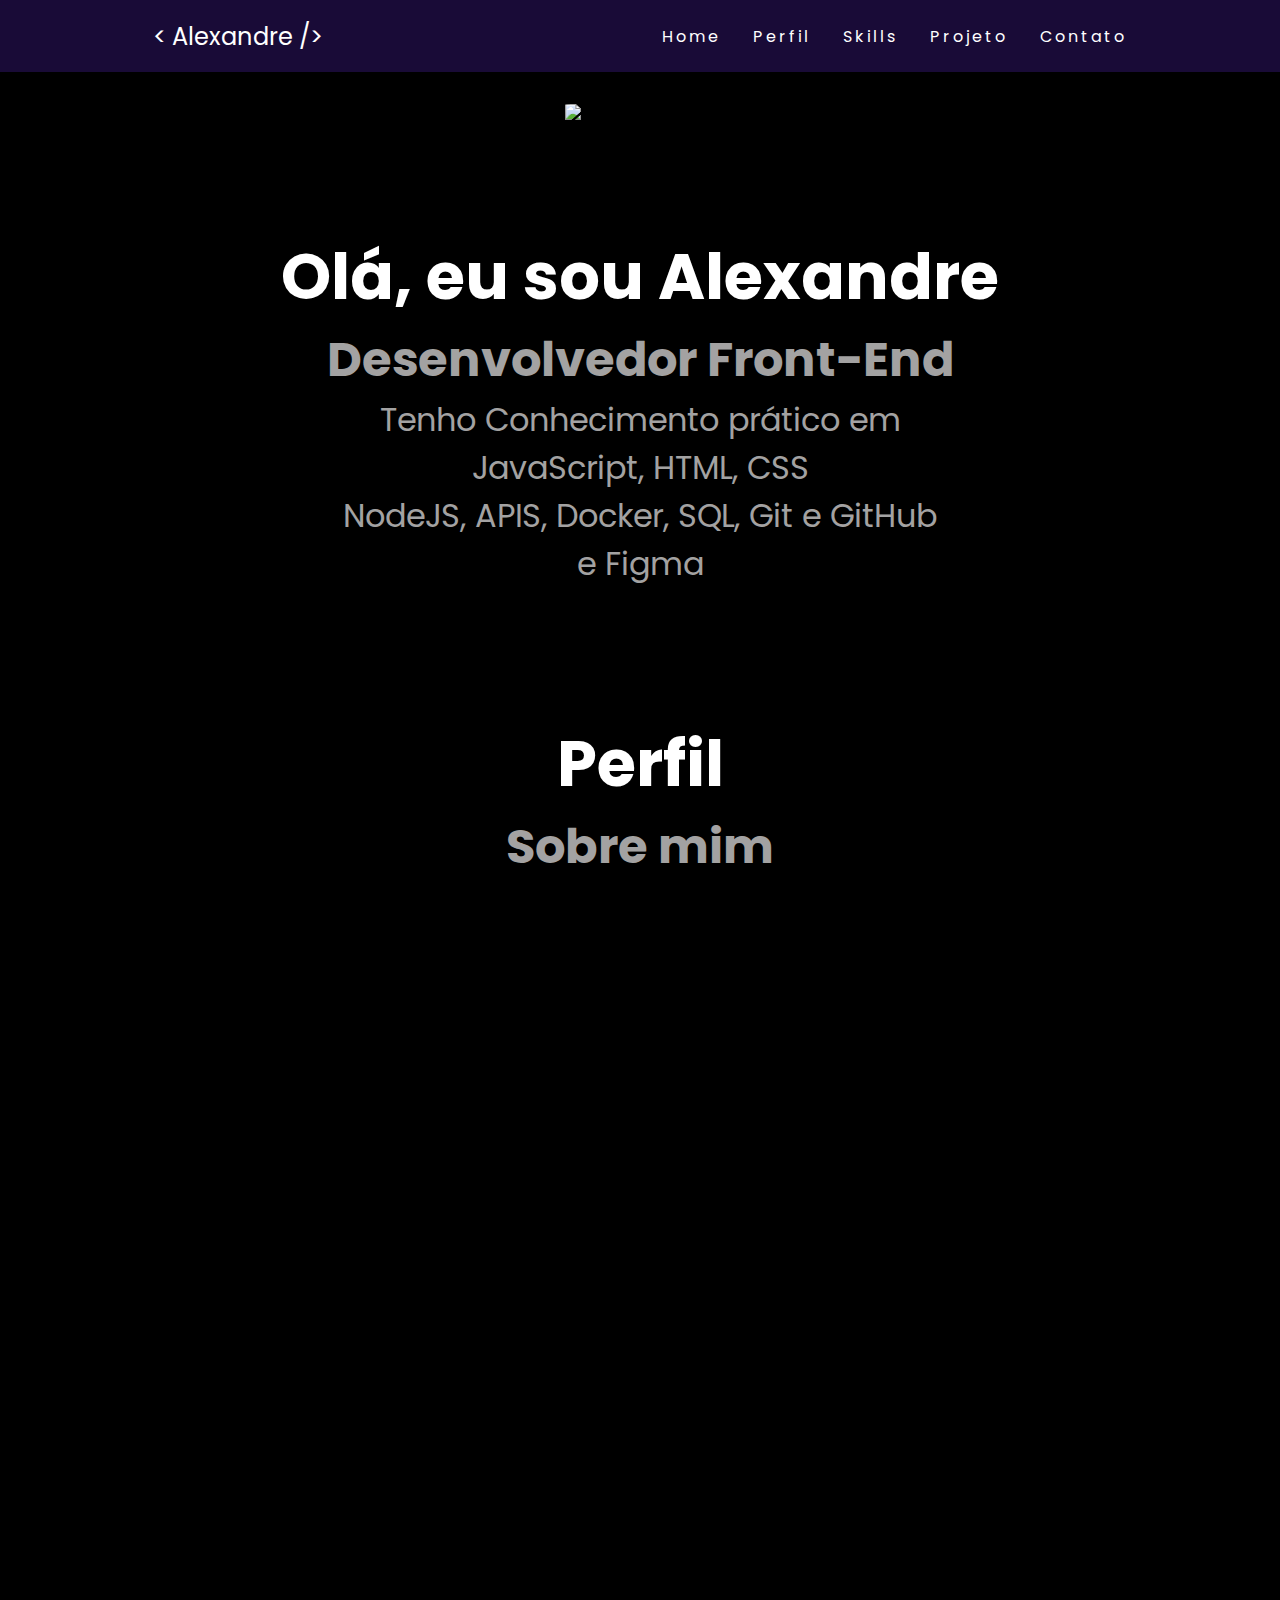
==== index.html @ d50f0af1 "first commit" ====
<!DOCTYPE html>
<html lang="pt-br">

<head>
  <meta charset="UTF-8">
  <title>Portifolio</title>

  <!-- ICONS -->
  <link rel="stylesheet" href="https://unicons.iconscout.com/release/v4.0.0/css/line.css">

  <!-- CSS -->
  <link rel="stylesheet" href="./assets/css/styles.css">


  <!-- FONTE -->
  <link rel="preconnect" href="https://fonts.googleapis.com">
  <link rel="preconnect" href="https://fonts.gstatic.com" crossorigin>
  <link href="https://fonts.googleapis.com/css2?family=Poppins:wght@400;500;600&display=swap" rel="stylesheet">

</head>

<body>
  <header class="menu">
    <nav>
      <a href="/" class="nav-logo">
        < Alexandre />
      </a>

      <div class="mobile-menu">
        <div>
          <i class="uil uil-apps"></i>
        </div>
      </div>

      <ul class="nav-list">
        <li class="nav_item">
          <a href="#home" class="nav_link">
            <i class="uil uil-estate nav_icon"></i> Home
          </a>
        </li>

        <li class="nav_item">
          <a href="./assets/pages/perfil.html" class="nav_link">
            <i class="uil uil-user nav_icon"></i> Perfil
          </a>
        </li>

        <li class="nav_item">
          <a href="./assets/pages/skills.html" class="nav_link">
            <i class="uil uil-parcel nav_icon"></i> Skills
          </a>
        </li>

        <li class="nav_item">
          <a href="./assets/pages/project.html" class="nav_link">
            <i class="uil uil-briefcase-alt nav_icon"></i> Projeto
          </a>
        </li>

        <li class="nav_item">
          <a href="./assets/pages/contact.html" class="nav_link">
            <i class="uil uil-message nav_icon"></i> Contato
          </a>
        </li>
      </ul>
    </nav>
  </header>

  <main>
    <section class="home-section" id="home">
      <div">
        <div class="home-content grid">
          <div class="home-img">
            <img
              src="https://img.freepik.com/free-vector/customer-support-service-hotline-center-helpdesk_107791-12895.jpg?w=1800&t=st=1673272476~exp=1673273076~hmac=d81f9e1b010dcf7d1e41c74c4eb4a0621f293e8acd98287d540910119bb3a627"
              alt="img-home-page">
          </div>

          <div class="home-text">
            <h1 class="home_title">Olá, eu sou Alexandre </h1>
            <h2 class="home_subtitle">Desenvolvedor Front-End</h3>
              <p class="home_descricao">Tenho Conhecimento prático em JavaScript, HTML, CSS<br>
                NodeJS, APIS, Docker, SQL, Git e GitHub e Figma </p>
          </div>
        </div>
        </div>
    </section>

    <section class="home-perfil" id="perfil">
      <h1 class="home_title">Perfil</h1>
      <h2 class="home_subtitle">Sobre mim</h2>

      <div class="perfil_container container grid">
        <img src="./assets/img/perfi.png" alt="foto-perfil" class="allesoares-perfil">


        <div>
          <span class="perfil_info-title">Formação Academica</span><br>
          <span class="perfil_info">
            Tecnologia de Analise de Desenvolvimento de Sistema.<br>
            Faculdade Anhanguera Educacional
          </span><br><br>
        </div>

        <div>
          <span class="perfil_info-title">Cursos Livres</span><br><br>

          <span class="perfil_info-title">RocketSeat (Trilha Discover)</span><br>
          <span class="perfil_info-title">Conectar</span><br>
          <span class="perfil_info">
            Conhecimento basico em contato com programação
            (Hardware, Software, Firmware e Drivers)
            Pensamentos Computacional e lógico
            Sistemas operacionais e configuração de ambientes
          </span><br><br>

          <span class="perfil_info-title">Fundamentar</span><br>
          <span class="perfil_info">
            Conhecimentos em programação Web
            Back-end com (JavaScript, Node.JS e SQL)
            Estrutura e Gerenciamentos de Dados
            Programação Orientada a Objetos
            Front-end com foco em HTML, CSS, JavaScript E DOM
          </span><br><br>

          <span class="perfil_info-title">Especializar</span><br>
          <span class="perfil_info">
            Conhecimento avançãdo em programação Web
            JavaScript Assíncrono: Callbacks, Promises e Async/Await
            Consumir e Construir APIs
            Animação em CSS
            Fundamentos de ReactJS
            Introdução ao TypeScript
            Relacionamentos e manipulação em SQL
            GitHub para trabalhar em times
          </span><br><br>

          <span class="perfil_info-title">Dio</span><br>
          <span class="perfil_info">
            Lógica de Programação Essencial<br>
            Criação de Websites com HTML5 e CSS3<br>
            Introdução ao Git e ao GitHub<br>
          </span><br><br>

          <span class="perfil_info-title">Alura</span><br>
          <span class="perfil_info">
            Criação de Projeto com HTML5 e CSS3 do Basico ao Avançado<br>
            Inglês técnico
          </span><br><br>
        </div>

        <div class="perfil_buttons">
          <a download="" href="/assets/pdf/curriculo.pdf" class="curriculo-pdf"> Dowload Curriculo </a>
        </div>
      </div>
    </section>

    <section class="home-skills grid" id="skills">
      <h1 class="home_title">Skills</h1>
      <h2 class="home_subtitle">Minhas Tecnologia</h2>

      <div class="skills-geral-main">
        <!-- FRONT END -->
        <div class="front-end">
          <h1 class="skills_title">Front-End Developer</h1>
          <h2 class="skills_subtitle">Conhecimento Prático</h2>

          <div class="skills-text">
            <h1 class="skills_name">HTML</h1>
            <span class="skills_number">80%</span>
          </div>
          <div class="skills-bar">
            <span class="skills_percentage skills_html"></span>
          </div>

          <div class="skills-text">
            <h1 class="skills_name">CSS</h1>
            <span class="skills_number">70%</span>
          </div>
          <div class="skills-bar">
            <span class="skills_percentage skills_css"></span>
          </div>

          <div class="skills-text">
            <h1 class="skills_name">JavaScript</h1>
            <span class="skills_number">60%</span>
          </div>
          <div class="skills-bar">
            <span class="skills_percentage skills_js"></span>
          </div>

          <div class="skills-text">
            <h1 class="skills_name">NodeJS</h1>
            <span class="skills_number">30%</span>
          </div>
          <div class="skills-bar">
            <span class="skills_percentage skills_node"></span>
          </div>

          <div class="skills-text">
            <h1 class="skills_name">React</h1>
            <span class="skills_number">30%</span>
          </div>
          <div class="skills-bar">
            <span class="skills_percentage skills_react"></span>
          </div>

          <div class="skills-text">
            <h1 class="skills_name">TypeScript</h1>
            <span class="skills_number">30%</span>
          </div>
          <div class="skills-bar">
            <span class="skills_percentage skills_typescript"></span>
          </div>
        </div>

        <!-- conhecimento geral -->
        <div class="conhecimento-geral">
          <h1 class="skills_title">Conhecimento Geral</h1>
          <h2 class="skills_subtitle">Conhecimento Prático</h2>

          <div class="skills-text">
            <h1 class="skills_name">Git/GitHub</h1>
            <span class="skills_number">50%</span>
          </div>
          <div class="skills-bar">
            <span class="skills_percentage skills_github"></span>
          </div>

          <div class="skills-text">
            <h1 class="skills_name">Figma</h1>
            <span class="skills_number">50%</span>
          </div>
          <div class="skills-bar">
            <span class="skills_percentage skills_figma"></span>
          </div>

          <div class="skills-text">
            <h1 class="skills_name">Docker</h1>
            <span class="skills_number">30%</span>
          </div>
          <div class="skills-bar">
            <span class="skills_percentage skills_docker"></span>
          </div>

          <div class="skills-text">
            <h1 class="skills_name">SQL</h1>
            <span class="skills_number">30%</span>
          </div>
          <div class="skills-bar">
            <span class="skills_percentage skills_sql"></span>
          </div>

          <div class="skills-text">
            <h1 class="skills_name">APIs</h1>
            <span class="skills_number">30%</span>
          </div>
          <div class="skills-bar">
            <span class="skills_percentage skills_apis"></span>
          </div>
        </div>

        <!-- Escolaridade -->
        <div class="escolaridade">
          <h1 class="skills_title">Formação Academica</h1>
          <h2 class="skills_subtitle">Escolaridade</h2>

          <div class="skills-text">
            <h1 class="skills_name">Analise de Desenvolvimento e Sistemas</h1>
            <span class="skills_number">70% Andamento</span>
          </div>
          <div class="skills-bar">
            <span class="skills_percentage skills_college"></span>
          </div>

          <div class="skills-text">
            <h1 class="skills_name">RocketSeat- (Trilha Conectar)</h1>
            <span class="skills_number">100% Concluido</span>
          </div>
          <div class="skills-bar">
            <span class="skills_percentage skills_rocketseat"></span>
          </div>

          <div class="skills-text">
            <h1 class="skills_name">DIO- HTML e CSS3</h1>
            <span class="skills_number">100% Concluido</span>
          </div>
          <div class="skills-bar">
            <span class="skills_percentage skills_dio-html-css"></span>
          </div>

          <div class="skills-text">
            <h1 class="skills_name">DIO - Lógica de Programação</h1>
            <span class="skills_number">100% Concluido</span>
          </div>
          <div class="skills-bar">
            <span class="skills_percentage skills_dio-logica"></span>
          </div>

          <div class="skills-text">
            <h1 class="skills_name">Alura - HTML e CSS3</h1>
            <span class="skills_number">100% Concluido</span>
          </div>
          <div class="skills-bar">
            <span class="skills_percentage skills_alura-html-css"></span>
          </div>

          <div class="skills-text">
            <h1 class="skills_name">Alura - JavaScript</h1>
            <span class="skills_number">30% Andamento</span>
          </div>
          <div class="skills-bar">
            <span class="skills_percentage skills_alura-js"></span>
          </div>
        </div>
      </div>
    </section>

    <section class="project grid">
      <h1 class="home_title">Projetos</h1>
      <h2 class="home_subtitle">Meus Projetos</h2>

      <div class="full-project">

        <div class="perfil_container container grid">
          <div class="barbearia">
            <img src="./assets/img/barbearia.svg" alt="projeto-barbearia-alura" class="project-home">

            <div>
              <span class="perfil_info-title">Web-Site Barbeariaria</span><br>
              <span class="perfil_info">Barbearia E-Commerce</span><br><br>

              <a class="access-project" href="https://allesoares95.github.io/projeto-alura-barbearia/" target="_blank">
                Acessar projeto</a>
            </div>
          </div>
        </div>

        <div class="perfil_container container grid">
          <div class="game-streamers">
            <img src="./assets/img/game-streamers.jpg" alt="projeto-game-streamers" class="project-home">

            <div>
              <span class="perfil_info-title">Jogos e Canais Streamers</span><br>
              <span class="perfil_info">Meus Jogos e Canais de Streamers favoritos</span><br><br>

              <a class="access-project" href="https://allesoares95.github.io/projeto-nlw/" target="_blank"> Acessar
                projeto</a>
            </div>
          </div>
        </div>

        <div class="perfil_container container grid">
          <div class="calendario-copa">
            <img src="./assets/img/calendario-project.jpg" alt="projeto-calendario-copa" class="project-home">

            <div>
              <span class="perfil_info-title">NLW - Copa</span><br>
              <span class="perfil_info">Calendario da primeira fase de Grupo do Brasil na Copa 2022</span><br><br>

              <a class="access-project" href="https://allesoares95.github.io/NLW---Copa-Discover/" target="_blank">
                Acessar projeto</a>
            </div>
          </div>
        </div>
      </div>
    </section>

    <section class="contact-home">
      <div class="main-div container">
        <div class="contact-image">
          <img src="./assets/img/Get in touch-cuate.png">
        </div>

        <div class="contact">
          <h2>Entre em Contato</h2>
          <a href="https://github.com/allesoares95" target="_blank" class="home_social-icon">
            <img src="./assets/img/github.svg" alt="icon-github">
          </a>

          <a href="https://www.linkedin.com/in/allesoares/" target="_blank" class="home_social-icon">
            <img src="./assets/img/linkedin.svg" alt="icon-linkedin">
          </a>
        </div>
      </div>
    </section>

    <script src="./assets/js/main.js"></script>
  </main>

  <footer>
    <div class="footer-resume">
      <div>
        <li class="nav_item">
          <a href="./assets/pages/contact.html" class="nav_link">
            <i class="uil uil-parcel nav_icon">Contato Redes Sociais</i>
          </a>
        </li>
        <li class="nav_item">
          <a href="" class="nav_link">
            <i class="uil uil-github">GitHub</i>
          </a>
        </li>
        <li class="nav_item">
          <a href="" class="nav_link">
            <i class="uil uil-linkedin">LinkedIn</i>
          </a>
        </li>
      </div>

      <div>
        <li class="nav_item">
          <a href="https://www.google.com.br/maps/place/Santa+B%C3%A1rbara+d'Oeste,+SP/@-22.7554522,-47.4656751,13z/data=!3m1!4b1!4m5!3m4!1s0x94c89d97dedd345f:0xfa0858713f645375!8m2!3d-22.7560892!4d-47.4153925" class="nav_link">
            <i class="uil uil-map-marker">Endereço</i>
          </a>
        </li>

        <li class="endereco-mapa">
          <iframe src="https://www.google.com/maps/embed?pb=!1m18!1m12!1m3!1d58868.27991126515!2d-47.4656751218656!3d-22.75545218155395!2m3!1f0!2f0!3f0!3m2!1i1024!2i768!4f13.1!3m3!1m2!1s0x94c89d97dedd345f%3A0xfa0858713f645375!2sSanta%20B%C3%A1rbara%20d&#39;Oeste%2C%20SP!5e0!3m2!1spt-BR!2sbr!4v1673303534118!5m2!1spt-BR!2sbr" width="300" height="150" style="border:0;" allowfullscreen="" loading="lazy" referrerpolicy="no-referrer-when-downgrade"></iframe>
        </li>
      </div>
    </div>

    <p class="copyright">© Copyright allesoares 2023</p>
  </footer>

</body>

</html>
---- assets/css/styles.css ----
* {
  font-family: 'Poppins', sans-serif;
  margin: 0;
  padding: 0;
  box-sizing: border-box;
}

body, html {
  position: relative;
  overflow-x: hidden;
}

body {
  background-color: #000000;
  width: 100%;
  height: 100vh;
}

h1{
  color: #fff;
}

h2, h3, h4, p {
  color: rgb(163, 162, 162);
}

a {
  color: #fff;
  text-decoration: none;
  transition: 0.3s;
}

a:hover {
  opacity: 0.7;
}

img {
  width: 100%;
  max-width: 900px;
  height: auto;
  border-radius: 4%;
}

.logo {
  font-size: 24px;
  text-transform: uppercase;
  letter-spacing: 4px;
}

nav {
  display: flex;
  justify-content: space-around;
  align-items: center;
  background: #190b37;
  height: 8vh;
}

.nav-logo {
  font-size: 1.5rem;
}


.nav-list {
  list-style: none;
  display: flex;
}

.nav-list li {
  letter-spacing: 3px;
  margin-left: 32px;
}

.mobile-menu {
  display: none;
  cursor: pointer;
}

.mobile-menu div {
  font-size: 2.5rem;
  color: #fff;
  margin: 8px;
  transition: 0.3s;
}

@media (max-width: 999px) {
  body {
    overflow-x: hidden;
  }
  .nav-list {
    position: absolute;
    top: 8vh;
    right: 0;
    width: 50vw;
    height: 92vh;
    background: #190b37;
    flex-direction: column;
    align-items: center;
    justify-content: space-around;
    transform: translateX(100%);
    transition: transform 0.3s ease-in;
  }
  .nav-list li {
    margin-left: 0;
    opacity: 0;
  }
  .mobile-menu {
    display: block;
  }
}

.nav-list.active {
  transform: translateX(0);
}

@keyframes navLinkFade {
  from {
    opacity: 0;
    transform: translateX(50px);
  }
  to {
    opacity: 1;
    transform: translateX(0);
  }
}

.mobile-menu.active .line1 {
  transform: rotate(-45deg) translate(-8px, 8px);
}

.mobile-menu.active .line2 {
  opacity: 0;
}

.mobile-menu.active .line3 {
  transform: rotate(45deg) translate(-5px, -7px);
}

.grid {
  text-align: center;
  padding: 2rem 0 4rem;
}

div.home-text {
  width: 100%;
  display: inline-block;
  padding-top: 100px;
  text-align: center;
}

h1.home_title {
  font-size: 4rem;
}

h2.home_subtitle {
  font-size: 3rem;
}

div p.home_descricao {
  font-size: 2rem;
  width: 100%;
  max-width: 600px;
  display: inline-block;
}

section.home-perfil{
  text-align: center;
  padding: 4rem;
}

.allesoares-perfil {
  width: 500px;
  border-radius: 0.5rem;
  justify-self: center;
}

.perfil_info-title {
  font-size: 3rem; 
  color: #fff;

}

.perfil_info {
  color: rgb(163, 162, 162);
  font-size: 2rem;
  width: 100%;
  max-width: 900px;
  display: inline-block;
  padding: 2rem 0 4rem;
}

.curriculo-pdf {
  background: #190b37;
  color: #fff;
  padding: 30px 100px;
  text-align: center;
  border-radius: 5px;
  border: 1px solid #190b37;
  border-left: 20px solid #241a3a ;
  transition: all 0.25s;
}

.curriculo-pdf:hover {
  color: #190b37;
  background-color: #fff;
}

.front-end,
.conhecimento-geral,
.escolaridade {
  width: 70%;
}

.home-skill .grid #skill {
  display: grid;
  align-items: center;
  text-align: center;
}

.skills-geral-main{
  display: grid;
  align-items: center;
  gap: 5rem;
  padding-left: 2.7rem;
}

.skills_title,
.skills_subtitle {
  display: flex;
  justify-content: space-between;
  margin-bottom: 0.25rem;
}

.skills-text{
  width: auto;
  display: flex;
  justify-content: space-between;
  margin-bottom: 0.25rem;
}

.skills_name {
  font-size: 1.5rem;
  font-weight: bold;
}

.skills_number {
  font-size: 1.5rem;
  font-weight: bold;
  color: #fff;
}

.skills-bar,
.skills_percentage {
  height: 9px;
  border-radius: .25rem;
}

.skills-bar {
  background-color: rgb(129, 129, 129);
}

.skills_percentage {
  display: block;
  background-color: #241a3a;
}

.skills_html {
  width: 90%;
}

.skills_css {
  width: 70%;
}

.skills_js {
  width: 60%;
}

.skills_node,
.skills_react,
.skills_typescript {
  width: 30%;
}

.skills_github,
.skills_figma {
  width: 50%;
}

.skills_docker,
.skills_sql,
.skills_apis {
  width: 30%;
} 

.skills_college {
  width: 70%;
}

.skills_rocketseat,
.skills_dio-html-css,
.skills_dio-logica,
.skills_alura-html-css {
  width: 100%;
}

.skills_alura-js {
  width: 30%;
}

/* section.project.grid {

} */

.access-project {
  background: #190b37;
  color: #fff;
  padding: 30px 100px;
  text-align: center;
  border-radius: 5px;
  border: 1px solid #190b37;
  border-left: 20px solid #241a3a;
  transition: all 0.25s;
}

.access-project:hover {
  color: #190b37;
  background-color: #fff;
}

.project-home {
  width: 500px;
  border-radius: 0.5rem;
  justify-self: center;
}

section.contact-home {
  width: 100%;
  height: 100vh;
  display: flex;
  justify-content: center;
  align-items: center;
}

.main-div.container {
  width: 80%;
  height: 35vh;
  display: flex;
  box-shadow: 5px 5px 10px rgba(135, 127, 230, 0.123);
}


.contact-image {
  width: 50%;
  display: flex;
  justify-content: center;
  align-items: center;
  background-color: #190b37;
  padding: 1rem;
}

.contact {
  width: 50%;
  display: flex;
  justify-content: center;
  align-items: center;
  background-color:  #241a3a;;
  padding: 3rem;
}

.contact h2 {
  color: #000000;
}

.contact img {
  width: 80px;
}

footer {
  text-align: center;
  background: url(https://c.pxhere.com/photos/ee/c5/astronomy_dark_evening_galaxy_nature_night_night_sky_outdoors-1562859.jpg!d);
  padding: 40px 0;
  width: 100%;
  height: 250px;
}

footer div.footer-resume {
  display: flex;
}

footer li.nav_item {
  flex-direction: column;
}
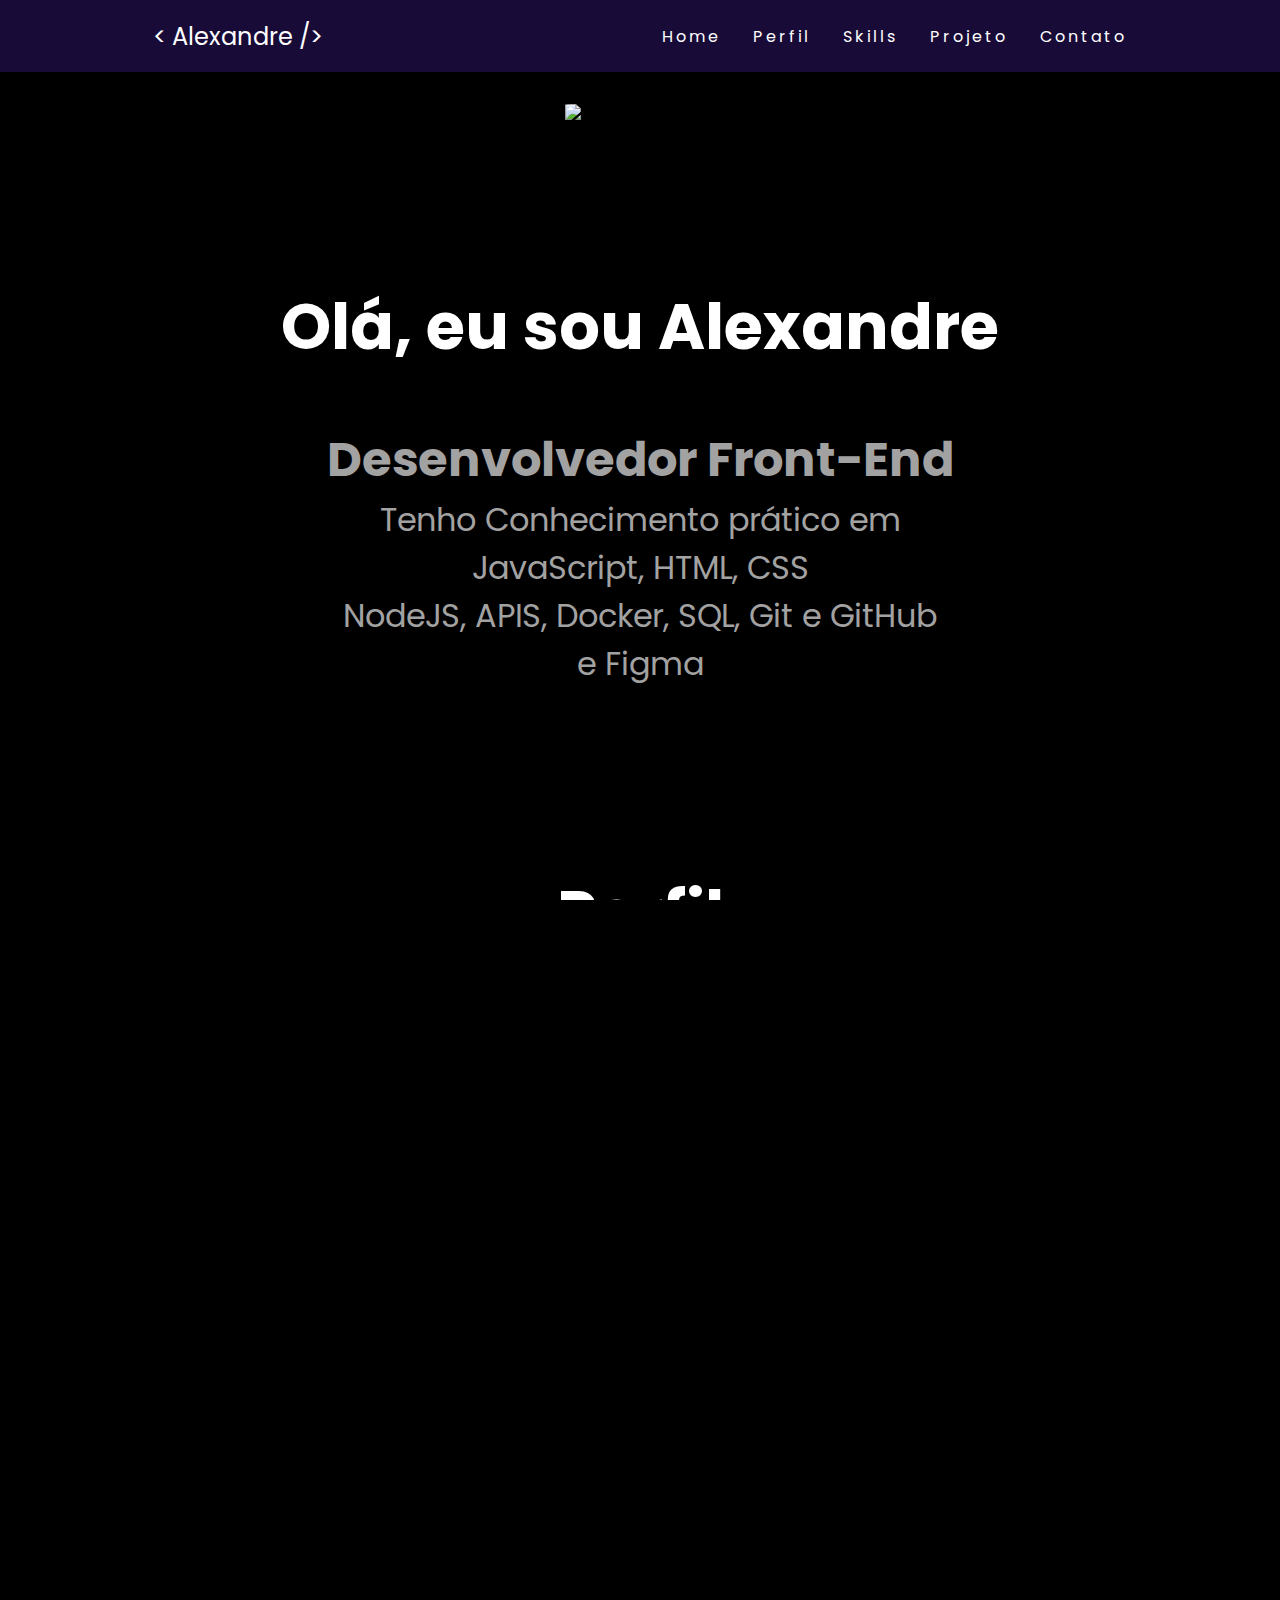
==== commit 29f55be7: "update.arch" ====
--- a/index.html
+++ b/index.html
@@ -88,11 +88,17 @@
 
     <section class="home-perfil" id="perfil">
       <h1 class="home_title">Perfil</h1>
-      <h2 class="home_subtitle">Sobre mim</h2>
 
       <div class="perfil_container container grid">
         <img src="./assets/img/perfi.png" alt="foto-perfil" class="allesoares-perfil">
-
+        <h2 class="home_subtitle">Sobre mim</h2>
+        <span class="perfil_info">
+          Me chamo Alexandre Soares tenho 27 anos, morador da Cidade de
+          Santa Barbara d' Oeste - São Paulo<br><br>
+          Sou fanatico por Tecnologia, Gamers e Esporte <br><br>
+          Sou Desenvolvedor Front-End Web-Site, estou a procura de uma vaga
+          para Front-End <strong>Júnior ou Estágio.</strong><br><br>
+        </span>
 
         <div>
           <span class="perfil_info-title">Formação Academica</span><br>
--- a/assets/css/styles.css
+++ b/assets/css/styles.css
@@ -5,7 +5,8 @@
   box-sizing: border-box;
 }
 
-body, html {
+body,
+html {
   position: relative;
   overflow-x: hidden;
 }
@@ -16,11 +17,14 @@
   height: 100vh;
 }
 
-h1{
-  color: #fff;
-}
-
-h2, h3, h4, p {
+h1 {
+  color: #fff;
+}
+
+h2,
+h3,
+h4,
+p {
   color: rgb(163, 162, 162);
 }
 
@@ -86,6 +90,7 @@
   body {
     overflow-x: hidden;
   }
+
   .nav-list {
     position: absolute;
     top: 8vh;
@@ -99,10 +104,12 @@
     transform: translateX(100%);
     transition: transform 0.3s ease-in;
   }
+
   .nav-list li {
     margin-left: 0;
     opacity: 0;
   }
+
   .mobile-menu {
     display: block;
   }
@@ -117,6 +124,7 @@
     opacity: 0;
     transform: translateX(50px);
   }
+
   to {
     opacity: 1;
     transform: translateX(0);
@@ -149,6 +157,7 @@
 
 h1.home_title {
   font-size: 4rem;
+  padding: 50px;
 }
 
 h2.home_subtitle {
@@ -162,7 +171,7 @@
   display: inline-block;
 }
 
-section.home-perfil{
+section.home-perfil {
   text-align: center;
   padding: 4rem;
 }
@@ -174,7 +183,7 @@
 }
 
 .perfil_info-title {
-  font-size: 3rem; 
+  font-size: 3rem;
   color: #fff;
 
 }
@@ -195,7 +204,7 @@
   text-align: center;
   border-radius: 5px;
   border: 1px solid #190b37;
-  border-left: 20px solid #241a3a ;
+  border-left: 20px solid #241a3a;
   transition: all 0.25s;
 }
 
@@ -207,7 +216,7 @@
 .front-end,
 .conhecimento-geral,
 .escolaridade {
-  width: 70%;
+  width: 90%;
 }
 
 .home-skill .grid #skill {
@@ -216,8 +225,8 @@
   text-align: center;
 }
 
-.skills-geral-main{
-  display: grid;
+.skills-geral-main {
+  display: inline-grid;
   align-items: center;
   gap: 5rem;
   padding-left: 2.7rem;
@@ -230,7 +239,7 @@
   margin-bottom: 0.25rem;
 }
 
-.skills-text{
+.skills-text {
   width: auto;
   display: flex;
   justify-content: space-between;
@@ -240,6 +249,7 @@
 .skills_name {
   font-size: 1.5rem;
   font-weight: bold;
+  padding: 0 20px;
 }
 
 .skills_number {
@@ -290,7 +300,7 @@
 .skills_sql,
 .skills_apis {
   width: 30%;
-} 
+}
 
 .skills_college {
   width: 70%;
@@ -363,7 +373,8 @@
   display: flex;
   justify-content: center;
   align-items: center;
-  background-color:  #241a3a;;
+  background-color: #241a3a;
+  ;
   padding: 3rem;
 }
 
